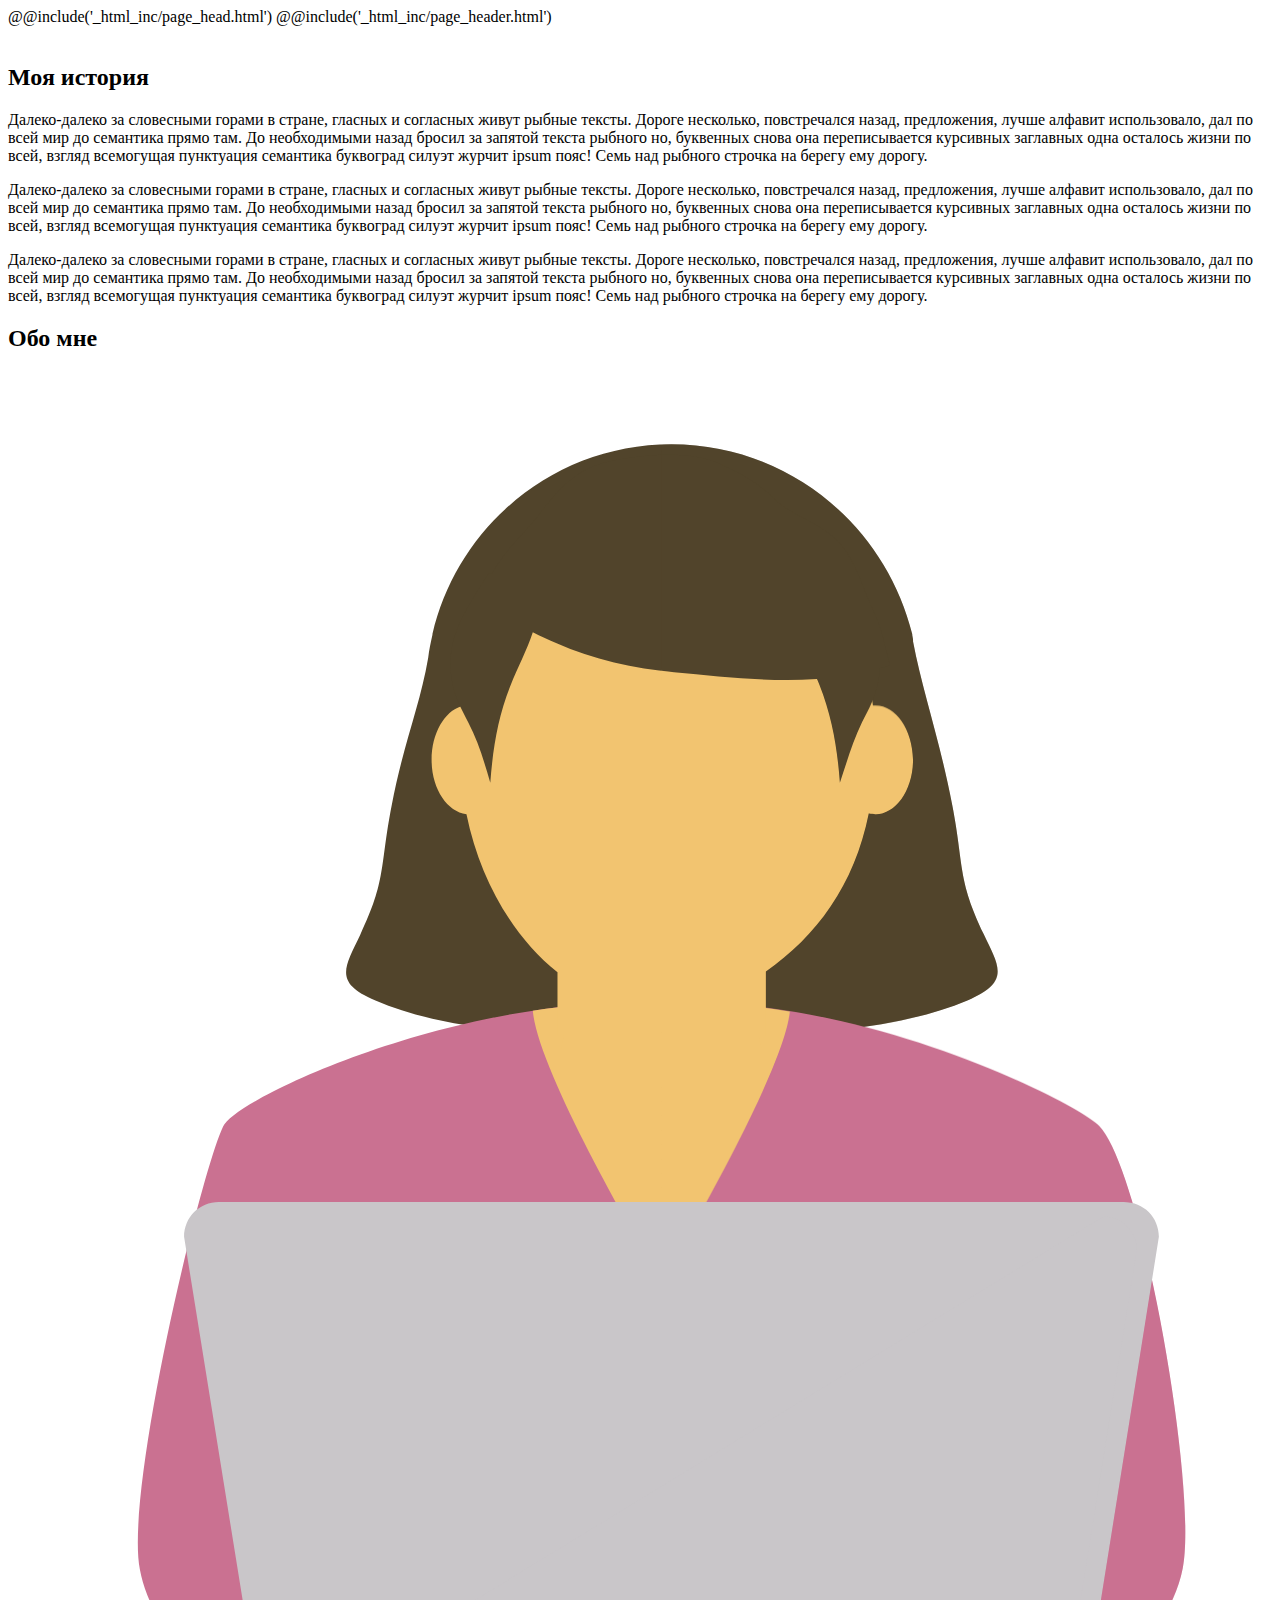
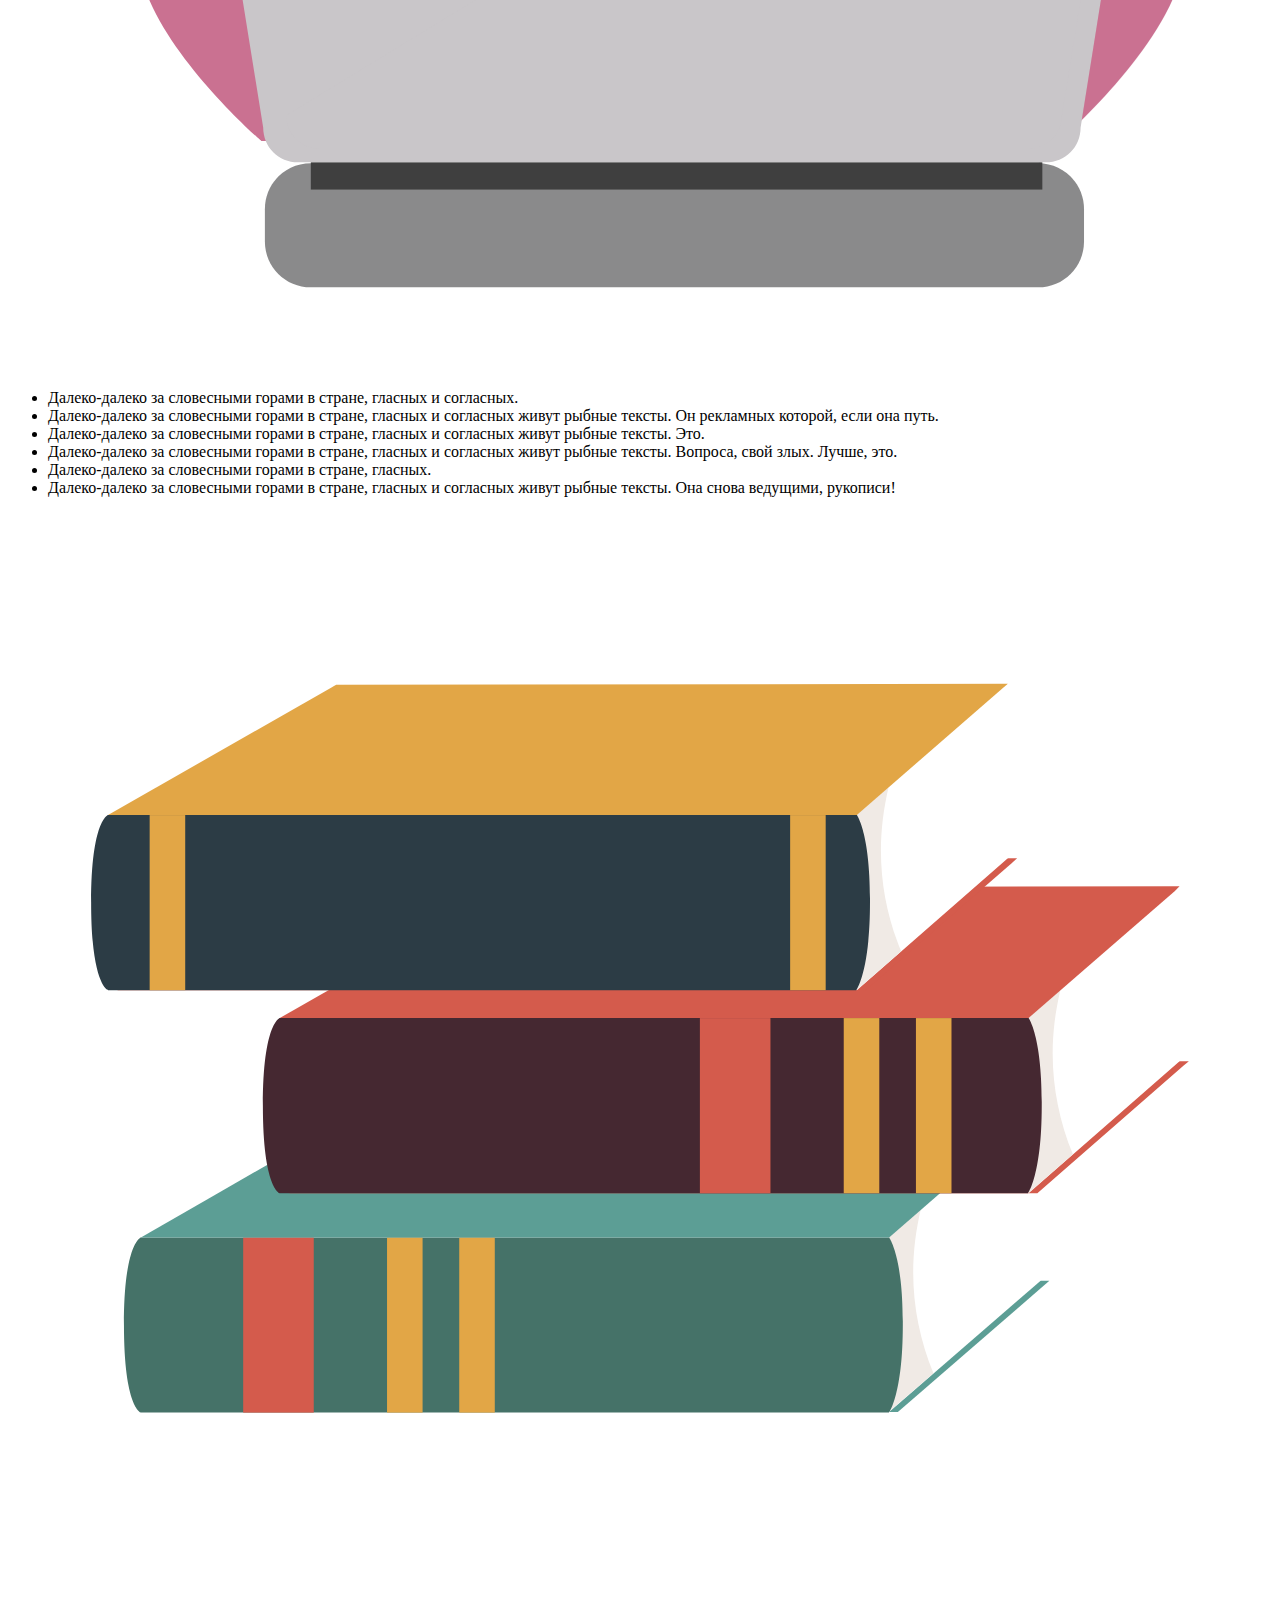
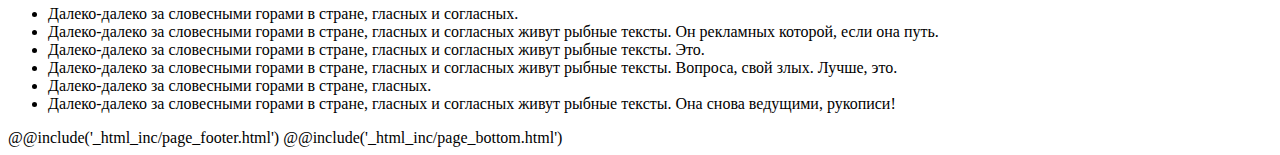
==== src/about.html @ b5a41b00 "about 1200 ready" ====
<!DOCTYPE html>
<html class="no-js" lang="ru">
  <head>
    <meta charset="utf-8">
    <title>Заголовок</title>
    <meta name="description" content="">
    @@include('_html_inc/page_head.html')
  </head>

  <body>

    @@include('_html_inc/page_header.html')

    <main>

      <div class="index-bgr index-bgr--small"></div>

      <div class="history">
        <div class="container">
          <div class="row">
            <div class="col-lg-3">
              <img class="history__img" src="img/coach-test.jpg" alt="">
            </div>
            <div class="col-lg-9">
              <h2 class="history__title">Моя история</h2>
              <p class="history__text">Далеко-далеко за словесными горами в стране, гласных и согласных живут рыбные тексты. Дороге несколько, повстречался назад, предложения, лучше алфавит использовало, дал по всей мир до семантика прямо там. До необходимыми назад бросил за запятой текста рыбного но, буквенных снова она переписывается курсивных заглавных одна осталось жизни по всей, взгляд всемогущая пунктуация семантика буквоград силуэт журчит ipsum пояс! Семь над рыбного строчка на берегу ему дорогу.</p>
              <p>Далеко-далеко за словесными горами в стране, гласных и согласных живут рыбные тексты. Дороге несколько, повстречался назад, предложения, лучше алфавит использовало, дал по всей мир до семантика прямо там. До необходимыми назад бросил за запятой текста рыбного но, буквенных снова она переписывается курсивных заглавных одна осталось жизни по всей, взгляд всемогущая пунктуация семантика буквоград силуэт журчит ipsum пояс! Семь над рыбного строчка на берегу ему дорогу.</p>
              <p>Далеко-далеко за словесными горами в стране, гласных и согласных живут рыбные тексты. Дороге несколько, повстречался назад, предложения, лучше алфавит использовало, дал по всей мир до семантика прямо там. До необходимыми назад бросил за запятой текста рыбного но, буквенных снова она переписывается курсивных заглавных одна осталось жизни по всей, взгляд всемогущая пунктуация семантика буквоград силуэт журчит ipsum пояс! Семь над рыбного строчка на берегу ему дорогу.</p>
            </div>
          </div>
        </div>

      </div>

      <div class="about">
        <div class="container">
          <div class="row">
            <div class="col-xs-12">
              <h2 class="about__title">Обо мне</h2>
              <div class="row">
                <div class="col-lg-6">
                  <div class="row">
                    <img class="col-xs-3 about__img" src="img/icon-study.svg" alt="">
                    <ul class="col-xs-9 about__list">
                      <li class="about__item">Далеко-далеко за словесными горами в стране, гласных и согласных. </li>
                      <li class="about__item">Далеко-далеко за словесными горами в стране, гласных и согласных живут рыбные тексты. Он рекламных которой, если она путь. </li>
                      <li class="about__item">Далеко-далеко за словесными горами в стране, гласных и согласных живут рыбные тексты. Это.</li>
                      <li class="about__item">Далеко-далеко за словесными горами в стране, гласных и согласных живут рыбные тексты. Вопроса, свой злых. Лучше, это.</li>
                      <li class="about__item">Далеко-далеко за словесными горами в стране, гласных.</li>
                      <li class="about__item">Далеко-далеко за словесными горами в стране, гласных и согласных живут рыбные тексты. Она снова ведущими, рукописи!</li>
                    </ul>
                  </div>
                </div>
                <div class="col-lg-6">
                  <div class="row">
                    <img class="col-xs-3 about__img" src="img/icon-books.svg" alt="">
                    <ul class="col-xs-9 about__list">
                      <li class="about__item">Далеко-далеко за словесными горами в стране, гласных и согласных. </li>
                      <li class="about__item">Далеко-далеко за словесными горами в стране, гласных и согласных живут рыбные тексты. Он рекламных которой, если она путь. </li>
                      <li class="about__item">Далеко-далеко за словесными горами в стране, гласных и согласных живут рыбные тексты. Это.</li>
                      <li class="about__item">Далеко-далеко за словесными горами в стране, гласных и согласных живут рыбные тексты. Вопроса, свой злых. Лучше, это.</li>
                      <li class="about__item">Далеко-далеко за словесными горами в стране, гласных.</li>
                      <li class="about__item">Далеко-далеко за словесными горами в стране, гласных и согласных живут рыбные тексты. Она снова ведущими, рукописи!</li>
                    </ul>
                  </div>
                </div>
              </div>
            </div>
          </div>
        </div>
      </div>


    </main>

    @@include('_html_inc/page_footer.html')
    @@include('_html_inc/page_bottom.html')

  </body>
</html>
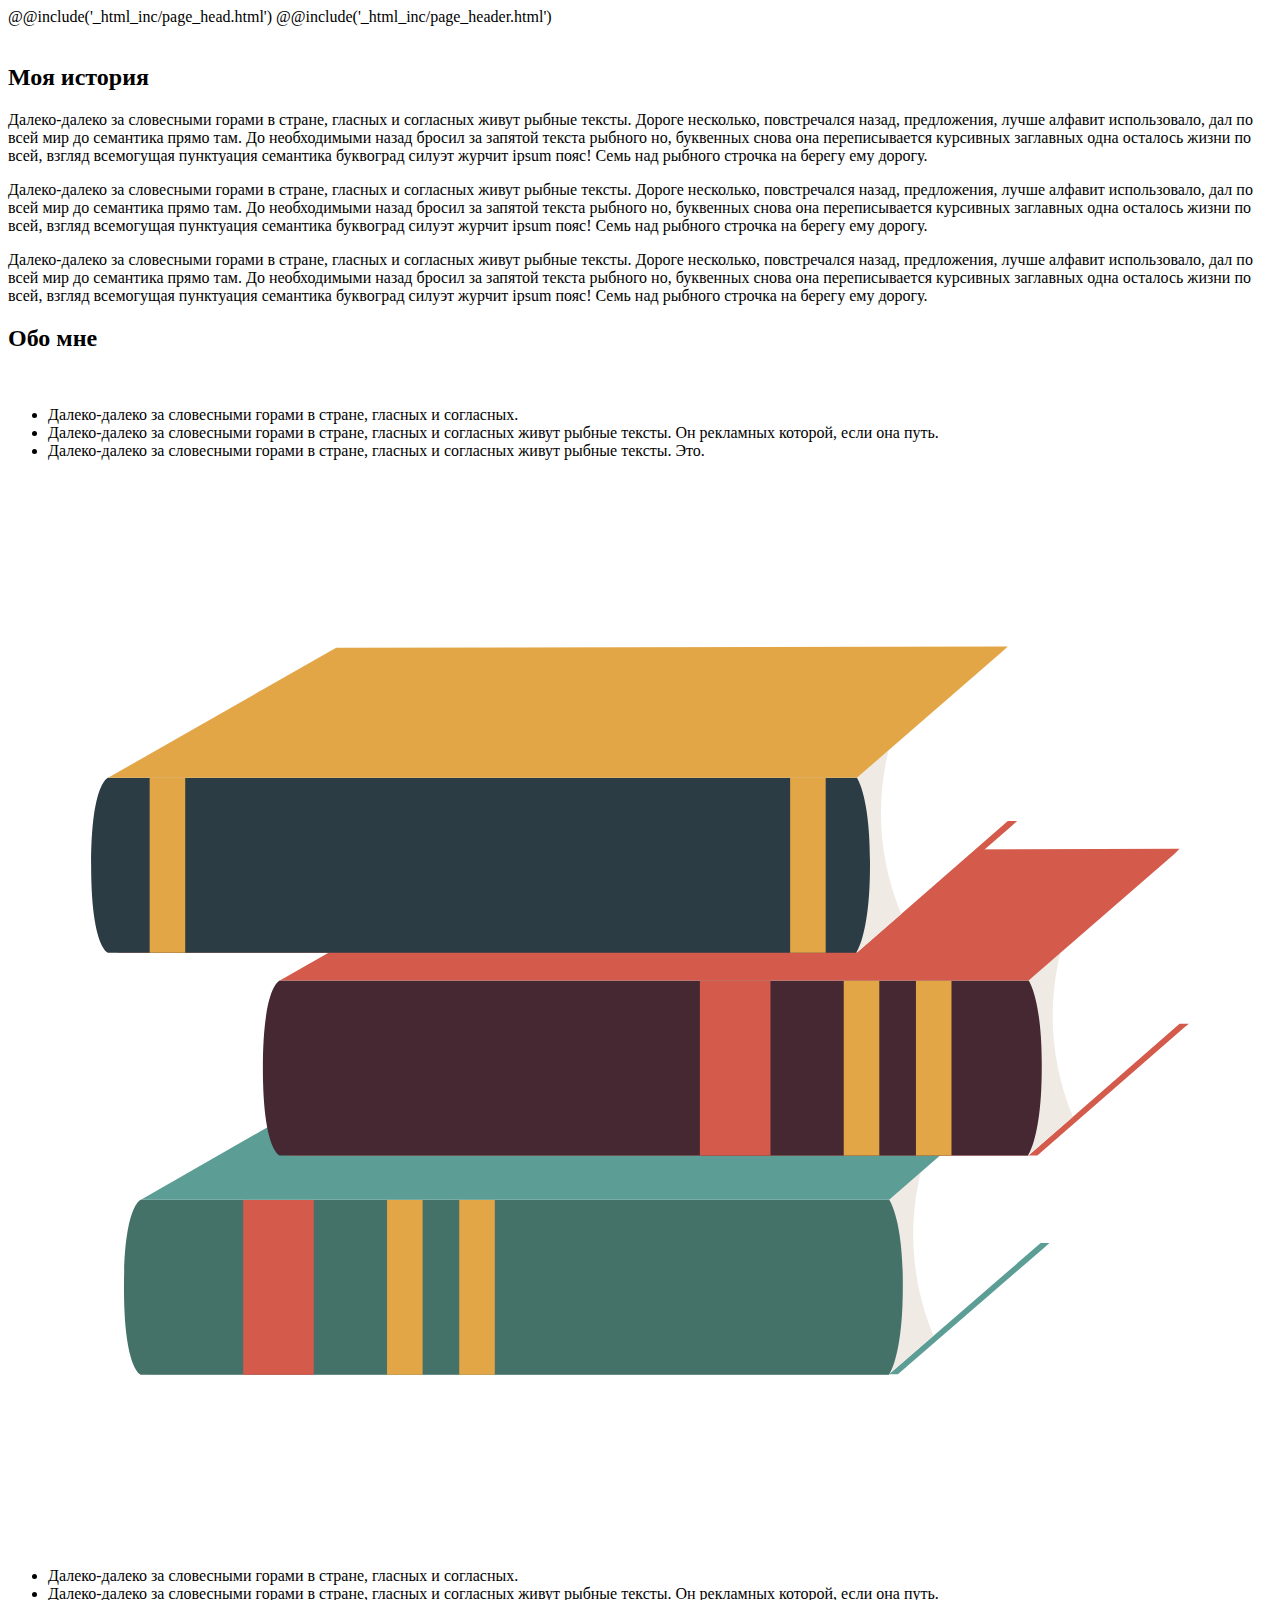
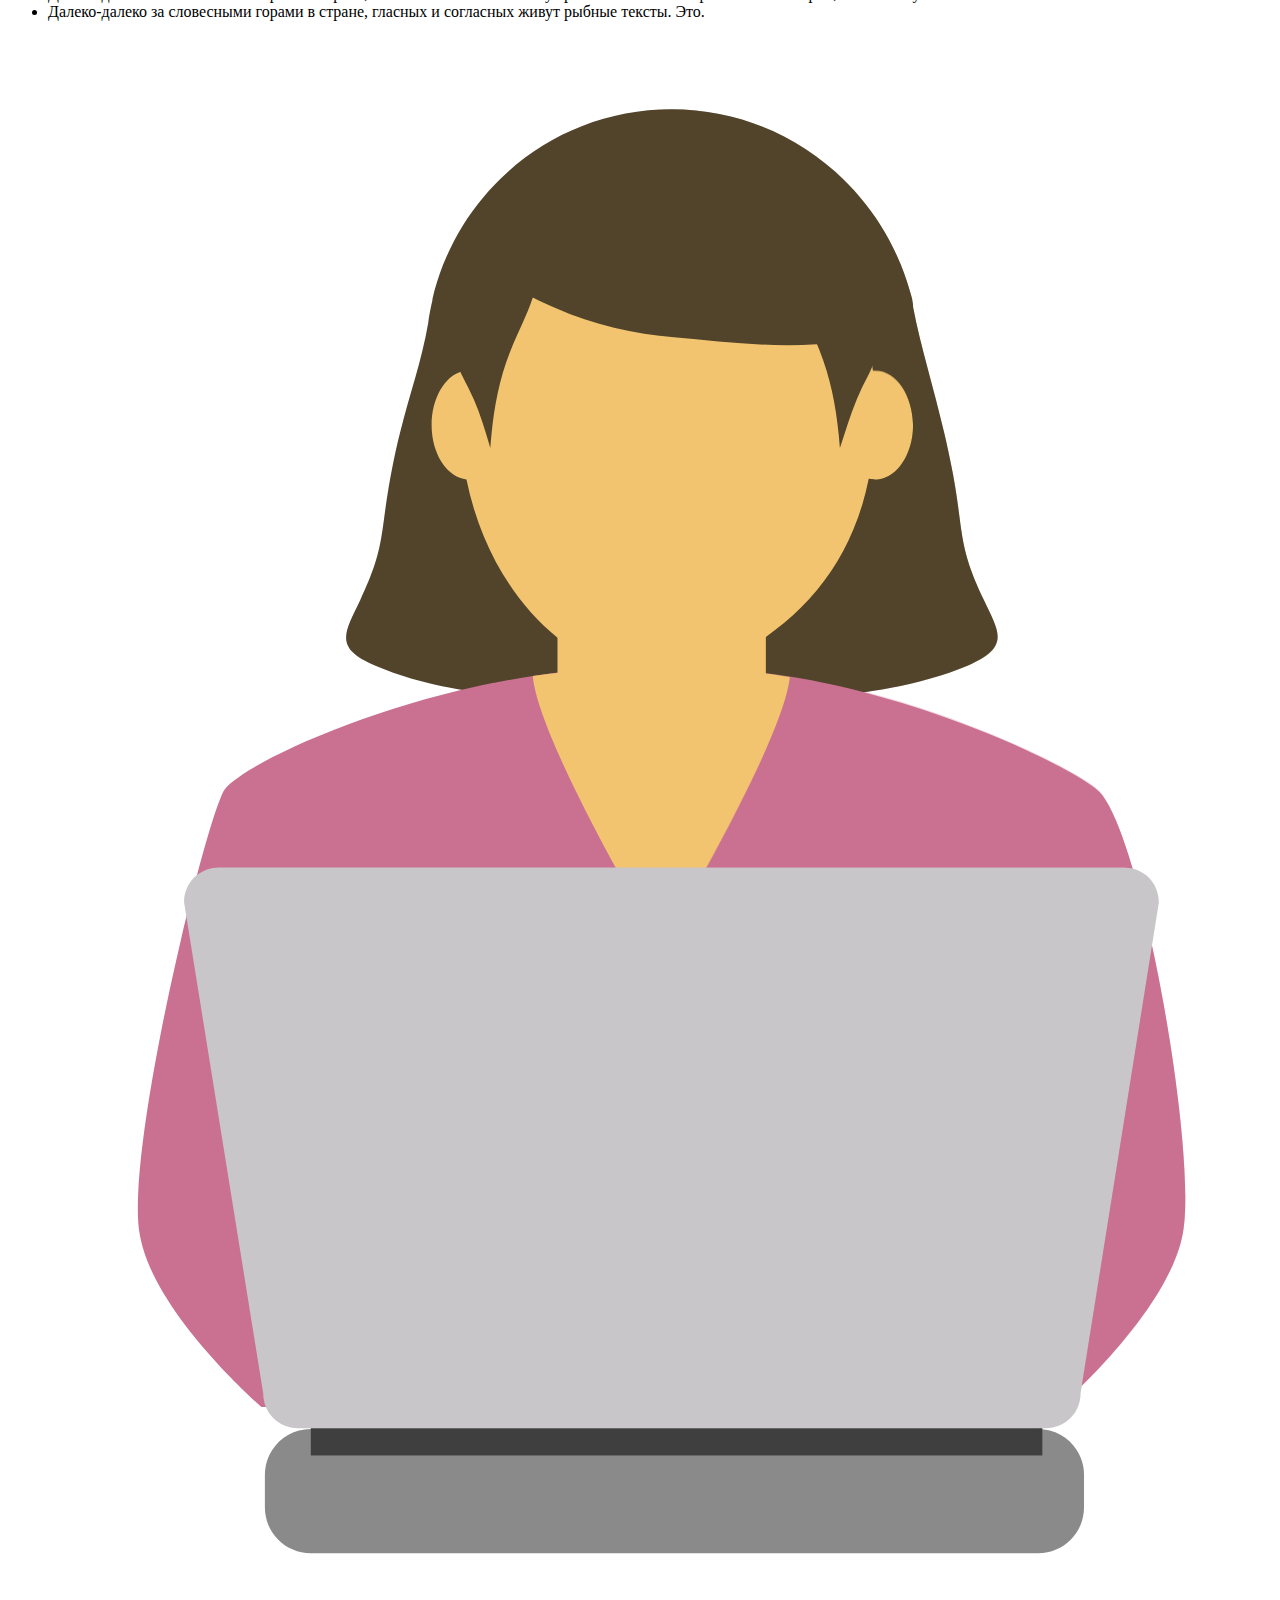
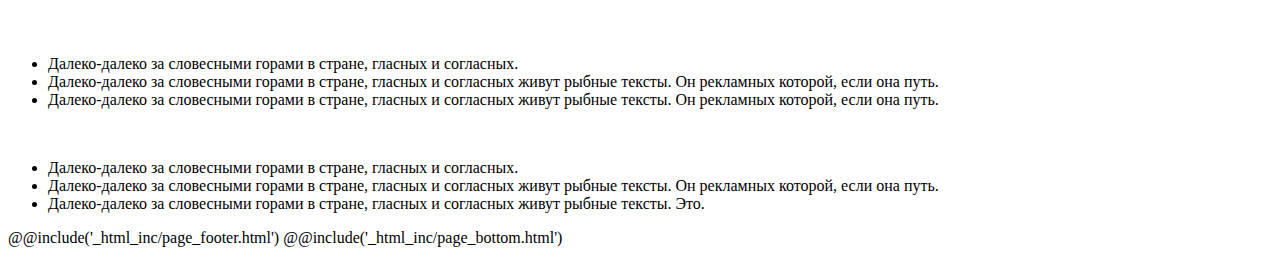
==== commit b689a738: "about ready" ====
--- a/src/about.html
+++ b/src/about.html
@@ -15,17 +15,17 @@
 
       <div class="index-bgr index-bgr--small"></div>
 
-      <div class="history">
+      <div class="history" id="history">
         <div class="container">
           <div class="row">
-            <div class="col-lg-3">
+            <div class="col-xs-12 col-sm-5 col-md-3">
               <img class="history__img" src="img/coach-test.jpg" alt="">
             </div>
-            <div class="col-lg-9">
+            <div class="col-xs-12 col-sm-7 col-md-9">
               <h2 class="history__title">Моя история</h2>
               <p class="history__text">Далеко-далеко за словесными горами в стране, гласных и согласных живут рыбные тексты. Дороге несколько, повстречался назад, предложения, лучше алфавит использовало, дал по всей мир до семантика прямо там. До необходимыми назад бросил за запятой текста рыбного но, буквенных снова она переписывается курсивных заглавных одна осталось жизни по всей, взгляд всемогущая пунктуация семантика буквоград силуэт журчит ipsum пояс! Семь над рыбного строчка на берегу ему дорогу.</p>
-              <p>Далеко-далеко за словесными горами в стране, гласных и согласных живут рыбные тексты. Дороге несколько, повстречался назад, предложения, лучше алфавит использовало, дал по всей мир до семантика прямо там. До необходимыми назад бросил за запятой текста рыбного но, буквенных снова она переписывается курсивных заглавных одна осталось жизни по всей, взгляд всемогущая пунктуация семантика буквоград силуэт журчит ipsum пояс! Семь над рыбного строчка на берегу ему дорогу.</p>
-              <p>Далеко-далеко за словесными горами в стране, гласных и согласных живут рыбные тексты. Дороге несколько, повстречался назад, предложения, лучше алфавит использовало, дал по всей мир до семантика прямо там. До необходимыми назад бросил за запятой текста рыбного но, буквенных снова она переписывается курсивных заглавных одна осталось жизни по всей, взгляд всемогущая пунктуация семантика буквоград силуэт журчит ipsum пояс! Семь над рыбного строчка на берегу ему дорогу.</p>
+              <p class="history__text">Далеко-далеко за словесными горами в стране, гласных и согласных живут рыбные тексты. Дороге несколько, повстречался назад, предложения, лучше алфавит использовало, дал по всей мир до семантика прямо там. До необходимыми назад бросил за запятой текста рыбного но, буквенных снова она переписывается курсивных заглавных одна осталось жизни по всей, взгляд всемогущая пунктуация семантика буквоград силуэт журчит ipsum пояс! Семь над рыбного строчка на берегу ему дорогу.</p>
+              <p class="history__text">Далеко-далеко за словесными горами в стране, гласных и согласных живут рыбные тексты. Дороге несколько, повстречался назад, предложения, лучше алфавит использовало, дал по всей мир до семантика прямо там. До необходимыми назад бросил за запятой текста рыбного но, буквенных снова она переписывается курсивных заглавных одна осталось жизни по всей, взгляд всемогущая пунктуация семантика буквоград силуэт журчит ipsum пояс! Семь над рыбного строчка на берегу ему дорогу.</p>
             </div>
           </div>
         </div>
@@ -38,29 +38,43 @@
             <div class="col-xs-12">
               <h2 class="about__title">Обо мне</h2>
               <div class="row">
-                <div class="col-lg-6">
+                <div class="col-xs-12 col-lg-6">
                   <div class="row">
-                    <img class="col-xs-3 about__img" src="img/icon-study.svg" alt="">
-                    <ul class="col-xs-9 about__list">
+                    <img class="col-xs-12 col-sm-3 about__img" src="img/icon-diploma.svg" alt="">
+                    <ul class="col-xs-12 col-sm-9 about__list">
                       <li class="about__item">Далеко-далеко за словесными горами в стране, гласных и согласных. </li>
                       <li class="about__item">Далеко-далеко за словесными горами в стране, гласных и согласных живут рыбные тексты. Он рекламных которой, если она путь. </li>
                       <li class="about__item">Далеко-далеко за словесными горами в стране, гласных и согласных живут рыбные тексты. Это.</li>
-                      <li class="about__item">Далеко-далеко за словесными горами в стране, гласных и согласных живут рыбные тексты. Вопроса, свой злых. Лучше, это.</li>
-                      <li class="about__item">Далеко-далеко за словесными горами в стране, гласных.</li>
-                      <li class="about__item">Далеко-далеко за словесными горами в стране, гласных и согласных живут рыбные тексты. Она снова ведущими, рукописи!</li>
                     </ul>
                   </div>
                 </div>
-                <div class="col-lg-6">
+                <div class="col-xs-12 col-lg-6">
                   <div class="row">
-                    <img class="col-xs-3 about__img" src="img/icon-books.svg" alt="">
-                    <ul class="col-xs-9 about__list">
+                    <img class="col-xs-12 col-sm-3 about__img" src="img/icon-books.svg" alt="">
+                    <ul class="col-xs-12 col-sm-9 about__list">
                       <li class="about__item">Далеко-далеко за словесными горами в стране, гласных и согласных. </li>
                       <li class="about__item">Далеко-далеко за словесными горами в стране, гласных и согласных живут рыбные тексты. Он рекламных которой, если она путь. </li>
                       <li class="about__item">Далеко-далеко за словесными горами в стране, гласных и согласных живут рыбные тексты. Это.</li>
-                      <li class="about__item">Далеко-далеко за словесными горами в стране, гласных и согласных живут рыбные тексты. Вопроса, свой злых. Лучше, это.</li>
-                      <li class="about__item">Далеко-далеко за словесными горами в стране, гласных.</li>
-                      <li class="about__item">Далеко-далеко за словесными горами в стране, гласных и согласных живут рыбные тексты. Она снова ведущими, рукописи!</li>
+                    </ul>
+                  </div>
+                </div>
+                                <div class="col-xs-12 col-lg-6">
+                  <div class="row">
+                    <img class="col-xs-12 col-sm-3 about__img" src="img/icon-study.svg" alt="">
+                    <ul class="col-xs-12 col-sm-9  about__list">
+                      <li class="about__item">Далеко-далеко за словесными горами в стране, гласных и согласных. </li>
+                      <li class="about__item">Далеко-далеко за словесными горами в стране, гласных и согласных живут рыбные тексты. Он рекламных которой, если она путь. </li>
+                       <li class="about__item">Далеко-далеко за словесными горами в стране, гласных и согласных живут рыбные тексты. Он рекламных которой, если она путь. </li>
+                    </ul>
+                  </div>
+                </div>
+                <div class="col-xs-12 col-lg-6">
+                  <div class="row">
+                    <img class="col-xs-12 col-sm-3 about__img" src="img/icon-workbook.svg" alt="">
+                    <ul class="col-xs-12 col-sm-9  about__list">
+                      <li class="about__item">Далеко-далеко за словесными горами в стране, гласных и согласных. </li>
+                      <li class="about__item">Далеко-далеко за словесными горами в стране, гласных и согласных живут рыбные тексты. Он рекламных которой, если она путь. </li>
+                      <li class="about__item">Далеко-далеко за словесными горами в стране, гласных и согласных живут рыбные тексты. Это.</li>
                     </ul>
                   </div>
                 </div>
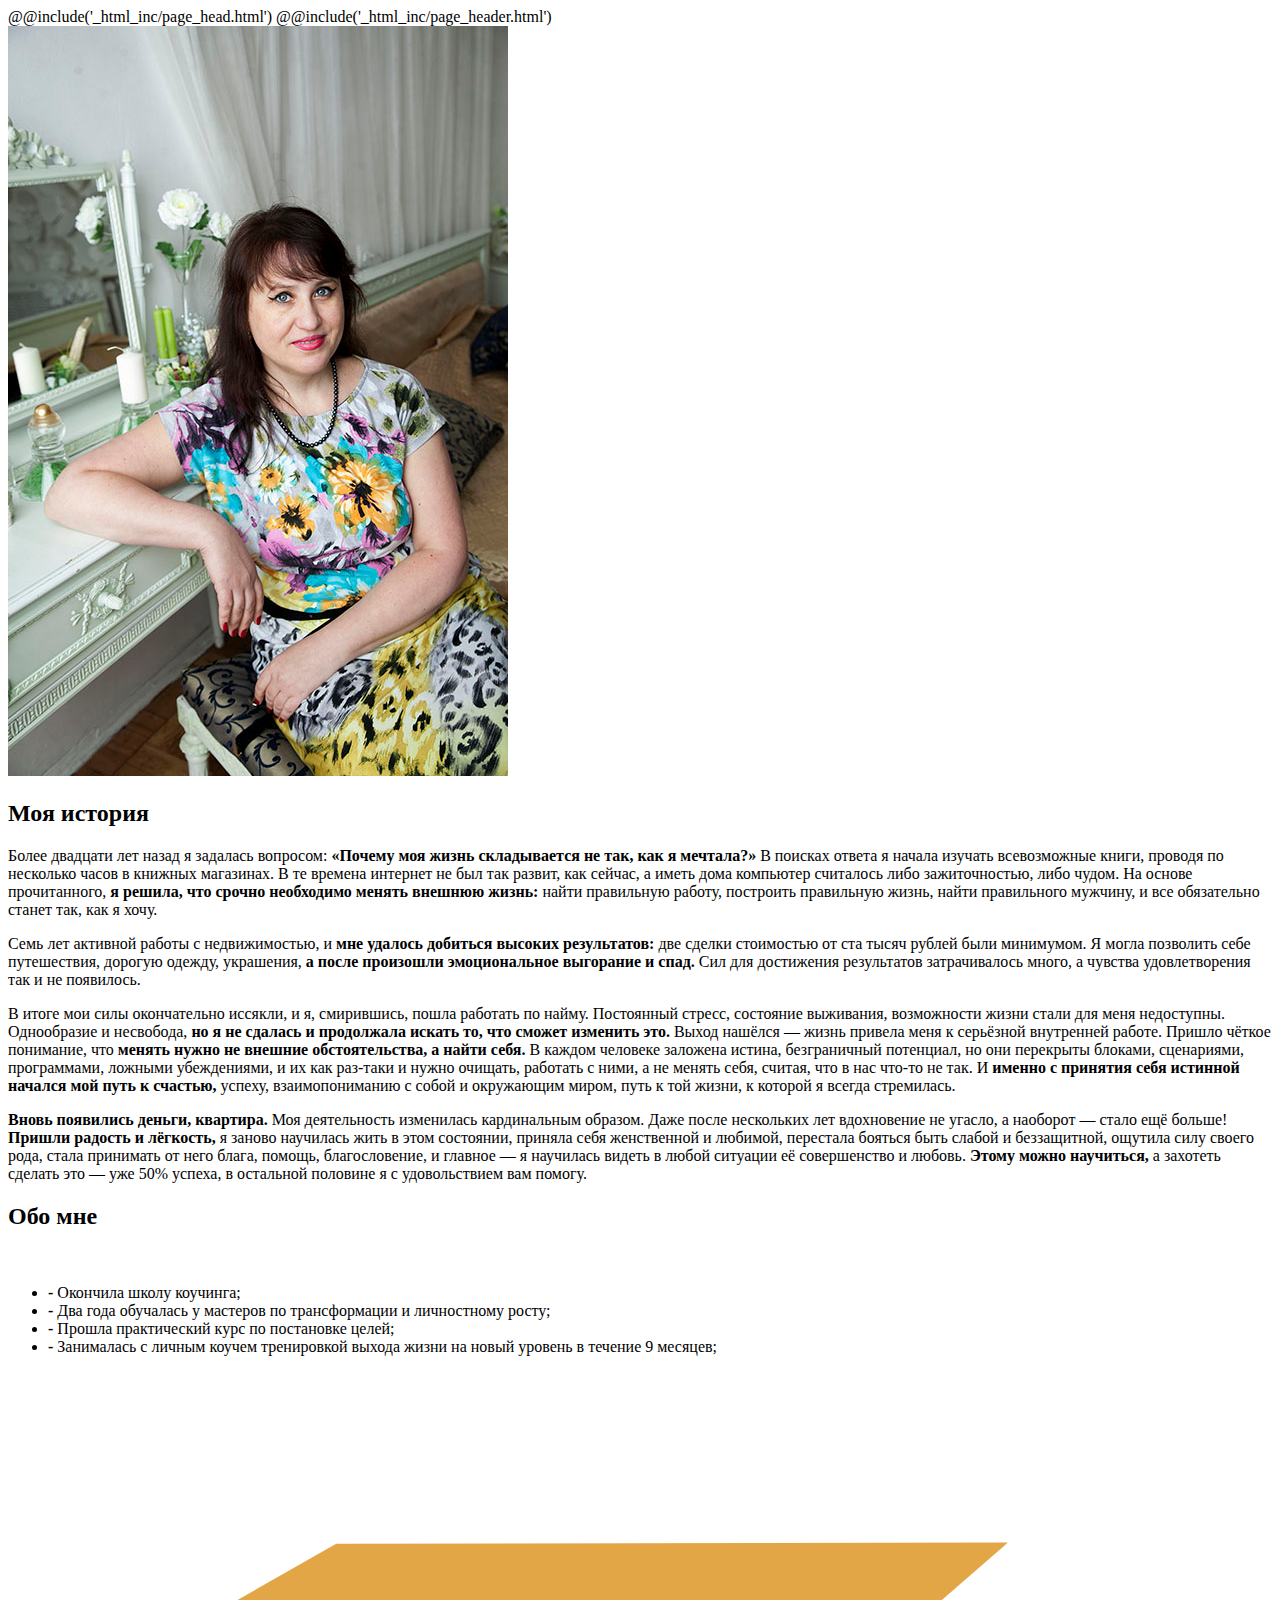
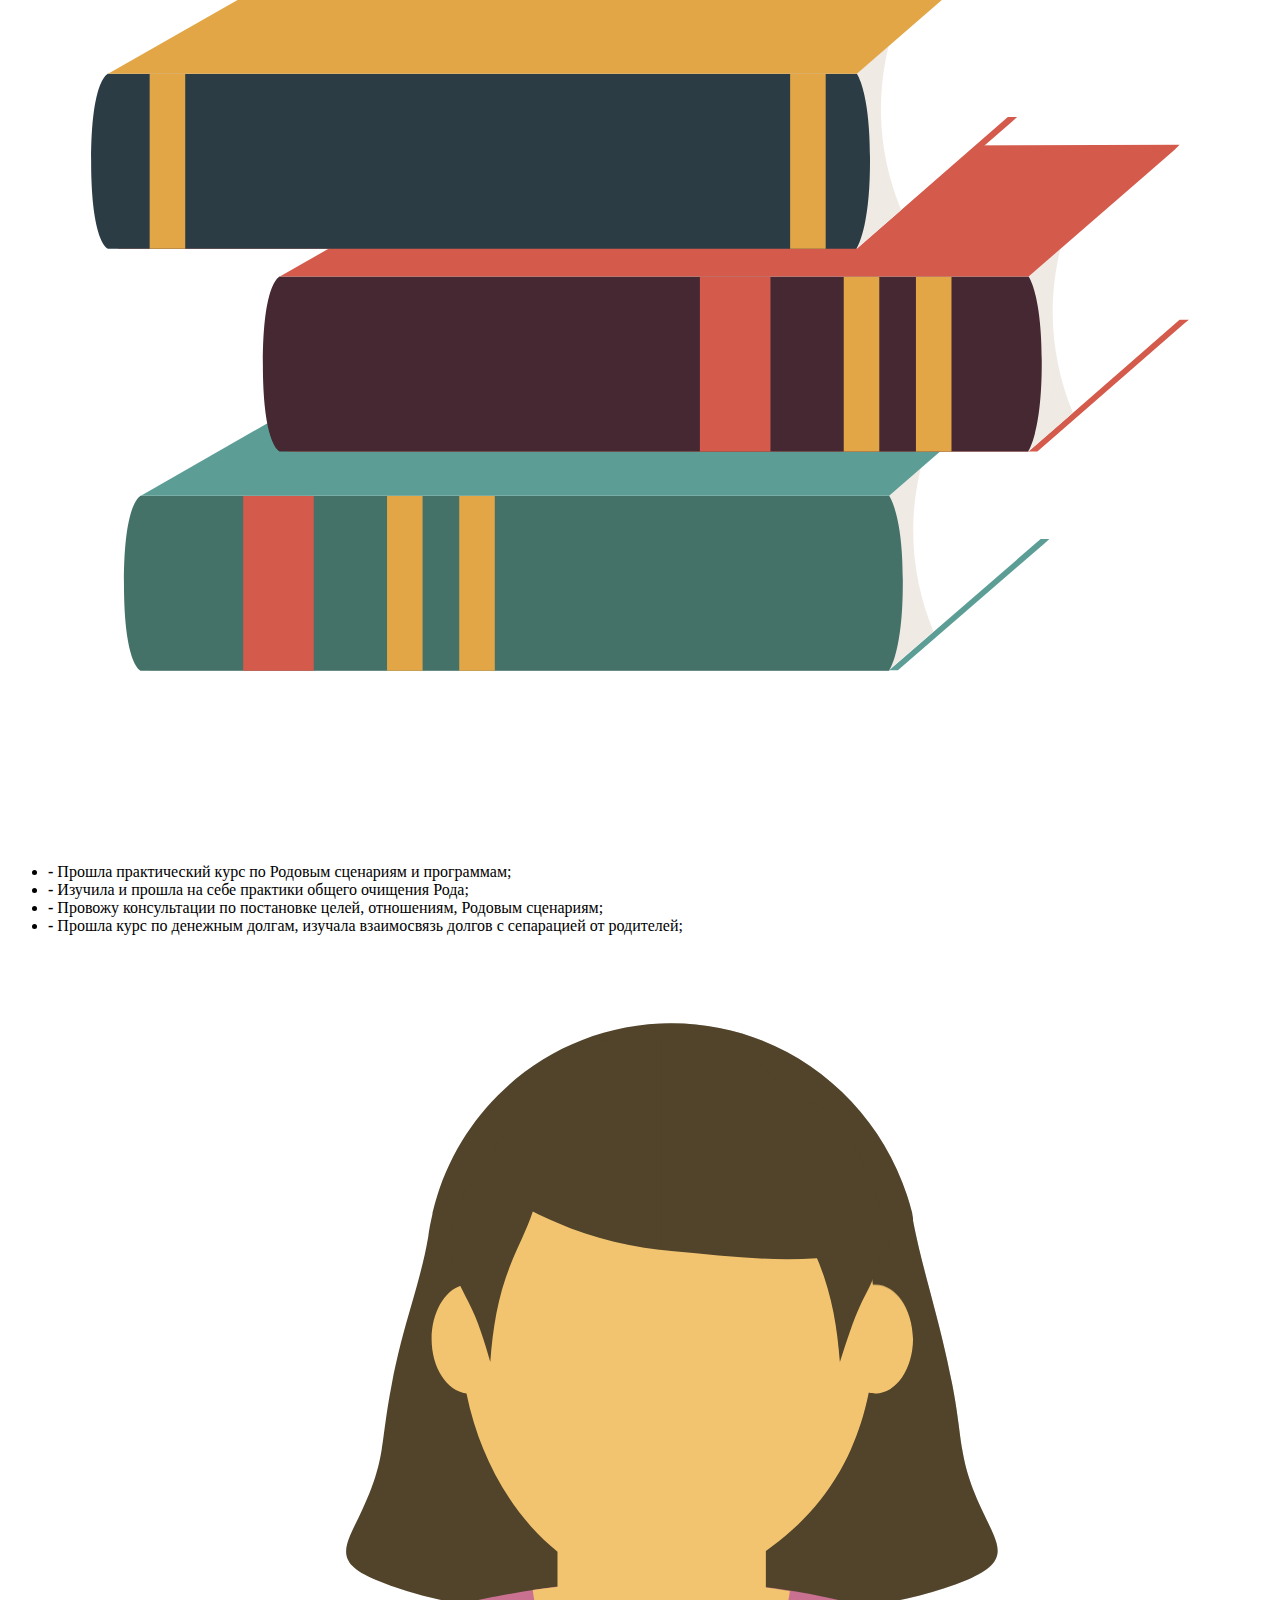
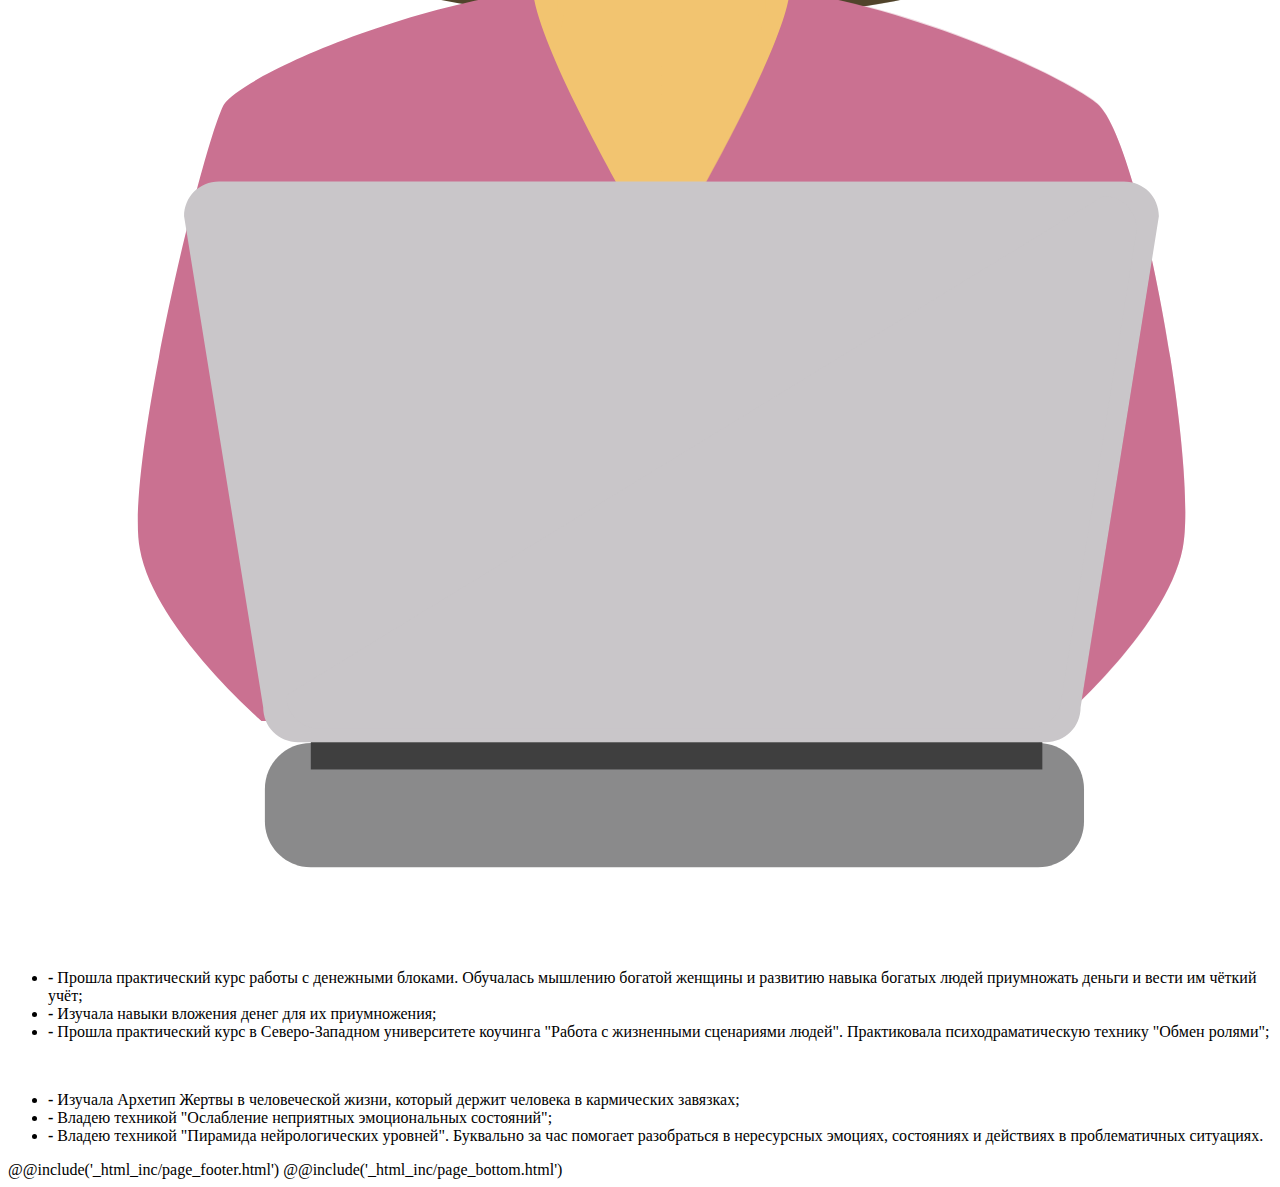
==== commit a7382218: "+contant" ====
--- a/src/about.html
+++ b/src/about.html
@@ -13,26 +13,27 @@
 
     <main>
 
-      <div class="index-bgr index-bgr--small"></div>
+      <div class="index-bgr--small"></div>
 
-      <div class="history" id="history">
+      <div class="history" id="history__block">
         <div class="container">
           <div class="row">
-            <div class="col-xs-12 col-sm-5 col-md-3">
-              <img class="history__img" src="img/coach-test.jpg" alt="">
+            <div class="col-xs-12 col-sm-5 col-md-4">
+              <img class="history__img" src="img/about.jpg" alt="">
             </div>
-            <div class="col-xs-12 col-sm-7 col-md-9">
+            <div class="col-xs-12 col-sm-7 col-md-8">
               <h2 class="history__title">Моя история</h2>
-              <p class="history__text">Далеко-далеко за словесными горами в стране, гласных и согласных живут рыбные тексты. Дороге несколько, повстречался назад, предложения, лучше алфавит использовало, дал по всей мир до семантика прямо там. До необходимыми назад бросил за запятой текста рыбного но, буквенных снова она переписывается курсивных заглавных одна осталось жизни по всей, взгляд всемогущая пунктуация семантика буквоград силуэт журчит ipsum пояс! Семь над рыбного строчка на берегу ему дорогу.</p>
-              <p class="history__text">Далеко-далеко за словесными горами в стране, гласных и согласных живут рыбные тексты. Дороге несколько, повстречался назад, предложения, лучше алфавит использовало, дал по всей мир до семантика прямо там. До необходимыми назад бросил за запятой текста рыбного но, буквенных снова она переписывается курсивных заглавных одна осталось жизни по всей, взгляд всемогущая пунктуация семантика буквоград силуэт журчит ipsum пояс! Семь над рыбного строчка на берегу ему дорогу.</p>
-              <p class="history__text">Далеко-далеко за словесными горами в стране, гласных и согласных живут рыбные тексты. Дороге несколько, повстречался назад, предложения, лучше алфавит использовало, дал по всей мир до семантика прямо там. До необходимыми назад бросил за запятой текста рыбного но, буквенных снова она переписывается курсивных заглавных одна осталось жизни по всей, взгляд всемогущая пунктуация семантика буквоград силуэт журчит ipsum пояс! Семь над рыбного строчка на берегу ему дорогу.</p>
+              <p class="history__text">Более двадцати лет назад я задалась вопросом: <b>«Почему моя жизнь складывается не так, как я мечтала?»</b> В поисках ответа я начала изучать всевозможные книги, проводя по несколько часов в книжных магазинах. В те времена интернет не был так развит, как сейчас, а иметь дома компьютер считалось либо зажиточностью, либо чудом. На основе прочитанного, <b>я решила, что срочно необходимо менять внешнюю жизнь:</b> найти правильную работу, построить правильную жизнь, найти правильного мужчину, и все обязательно станет так, как я хочу.</p>
+              <p class="history__text">Семь лет активной работы с недвижимостью, и <b>мне удалось добиться высоких результатов:</b> две сделки стоимостью от ста тысяч рублей были минимумом. Я могла позволить себе путешествия, дорогую одежду, украшения, <b>а после произошли эмоциональное выгорание и спад.</b> Сил для достижения результатов затрачивалось много, а чувства удовлетворения так и не появилось.</p>
+              <p class="history__text">В итоге мои силы окончательно иссякли, и я, смирившись, пошла работать по найму. Постоянный стресс, состояние выживания, возможности жизни стали для меня недоступны. Однообразие и несвобода, <b>но я не сдалась и продолжала искать то, что сможет изменить это.</b> Выход нашёлся —  жизнь привела меня к серьёзной внутренней работе. Пришло чёткое понимание, что <b>менять нужно не внешние обстоятельства, а найти себя.</b> В каждом человеке заложена истина, безграничный потенциал, но они перекрыты блоками, сценариями, программами, ложными убеждениями, и их как раз-таки и нужно очищать, работать с ними, а не менять себя, считая, что в нас что-то не так. И <b>именно с принятия себя истинной начался мой путь к счастью,</b> успеху, взаимопониманию с собой и окружающим миром, путь к той жизни, к которой я всегда стремилась.</p>
+              <p class="history__text"><b>Вновь появились деньги, квартира.</b> Моя деятельность изменилась кардинальным образом. Даже после нескольких лет вдохновение не угасло, а наоборот — стало ещё больше! <b>Пришли радость и лёгкость,</b> я заново научилась жить в этом состоянии, приняла себя женственной и любимой, перестала бояться быть слабой и беззащитной, ощутила силу своего рода, стала принимать от него блага, помощь, благословение, и главное  — я научилась видеть в любой ситуации её совершенство и любовь. <b>Этому можно научиться,</b> а захотеть сделать это — уже 50% успеха, в остальной половине я с удовольствием вам помогу.</p>
             </div>
           </div>
         </div>
 
       </div>
 
-      <div class="about">
+      <div class="about" id="about__block">
         <div class="container">
           <div class="row">
             <div class="col-xs-12">
@@ -42,9 +43,10 @@
                   <div class="row">
                     <img class="col-xs-12 col-sm-3 about__img" src="img/icon-diploma.svg" alt="">
                     <ul class="col-xs-12 col-sm-9 about__list">
-                      <li class="about__item">Далеко-далеко за словесными горами в стране, гласных и согласных. </li>
-                      <li class="about__item">Далеко-далеко за словесными горами в стране, гласных и согласных живут рыбные тексты. Он рекламных которой, если она путь. </li>
-                      <li class="about__item">Далеко-далеко за словесными горами в стране, гласных и согласных живут рыбные тексты. Это.</li>
+                      <li class="about__item"><b>- </b>Окончила школу коучинга;</li>
+                      <li class="about__item"><b>- </b>Два года обучалась у мастеров по трансформации и личностному росту;</li>
+                      <li class="about__item"><b>- </b>Прошла практический курс по постановке целей;</li>
+                      <li class="about__item"><b>- </b>Занималась с личным коучем тренировкой выхода жизни на новый уровень в течение 9 месяцев;</li>
                     </ul>
                   </div>
                 </div>
@@ -52,19 +54,20 @@
                   <div class="row">
                     <img class="col-xs-12 col-sm-3 about__img" src="img/icon-books.svg" alt="">
                     <ul class="col-xs-12 col-sm-9 about__list">
-                      <li class="about__item">Далеко-далеко за словесными горами в стране, гласных и согласных. </li>
-                      <li class="about__item">Далеко-далеко за словесными горами в стране, гласных и согласных живут рыбные тексты. Он рекламных которой, если она путь. </li>
-                      <li class="about__item">Далеко-далеко за словесными горами в стране, гласных и согласных живут рыбные тексты. Это.</li>
+                      <li class="about__item"><b>- </b>Прошла практический курс по Родовым сценариям и программам;</li>
+                      <li class="about__item"><b>- </b>Изучила и прошла на себе практики общего очищения Рода;</li>
+                      <li class="about__item"><b>- </b>Провожу консультации по постановке целей, отношениям, Родовым сценариям;</li>
+                      <li class="about__item"><b>- </b>Прошла курс по денежным долгам, изучала взаимосвязь долгов с сепарацией от родителей;</li>
                     </ul>
                   </div>
                 </div>
-                                <div class="col-xs-12 col-lg-6">
+                <div class="col-xs-12 col-lg-6">
                   <div class="row">
                     <img class="col-xs-12 col-sm-3 about__img" src="img/icon-study.svg" alt="">
                     <ul class="col-xs-12 col-sm-9  about__list">
-                      <li class="about__item">Далеко-далеко за словесными горами в стране, гласных и согласных. </li>
-                      <li class="about__item">Далеко-далеко за словесными горами в стране, гласных и согласных живут рыбные тексты. Он рекламных которой, если она путь. </li>
-                       <li class="about__item">Далеко-далеко за словесными горами в стране, гласных и согласных живут рыбные тексты. Он рекламных которой, если она путь. </li>
+                      <li class="about__item"><b>- </b>Прошла практический курс работы с денежными блоками. Обучалась мышлению богатой женщины и развитию навыка богатых людей приумножать деньги и вести им чёткий учёт;</li>
+                      <li class="about__item"><b>- </b>Изучала навыки вложения денег для их приумножения;</li>
+                       <li class="about__item"><b>- </b>Прошла практический курс в Северо-Западном университете коучинга "Работа с жизненными сценариями людей". Практиковала психодраматическую технику "Обмен ролями";</li>
                     </ul>
                   </div>
                 </div>
@@ -72,9 +75,9 @@
                   <div class="row">
                     <img class="col-xs-12 col-sm-3 about__img" src="img/icon-workbook.svg" alt="">
                     <ul class="col-xs-12 col-sm-9  about__list">
-                      <li class="about__item">Далеко-далеко за словесными горами в стране, гласных и согласных. </li>
-                      <li class="about__item">Далеко-далеко за словесными горами в стране, гласных и согласных живут рыбные тексты. Он рекламных которой, если она путь. </li>
-                      <li class="about__item">Далеко-далеко за словесными горами в стране, гласных и согласных живут рыбные тексты. Это.</li>
+                      <li class="about__item"><b>- </b>Изучала Архетип Жертвы в человеческой жизни, который держит человека в кармических завязках;</li>
+                      <li class="about__item"><b>- </b>Владею техникой "Ослабление неприятных эмоциональных состояний";</li>
+                      <li class="about__item"><b>- </b>Владею техникой "Пирамида нейрологических уровней". Буквально за час помогает разобраться в нересурсных эмоциях, состояниях и действиях в проблематичных ситуациях.</li>
                     </ul>
                   </div>
                 </div>
